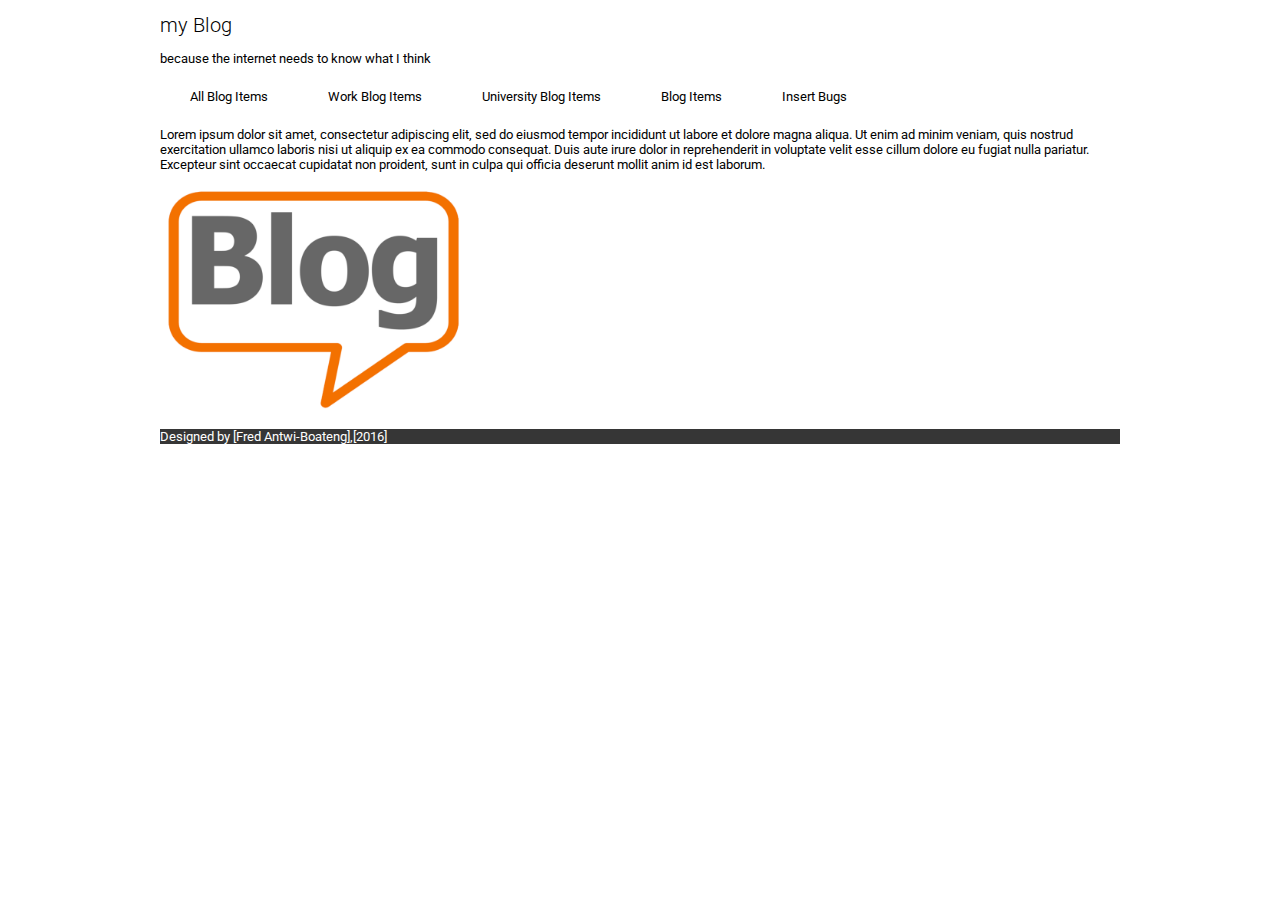
==== partone/index.html @ 72d4dcb6 "exam" ====
<!DOCTYPE html>
<html lang="en">
<head>
    <meta charset="UTF-8">
    <link type="text/css" rel="stylesheet" href="assets/style.css" />
    <link type="text/css" rel="stylesheet" href="../../CMM07AL-1312897/partone/assets/unsemantic-grid-responsive-tablet.css" />
    <link href='https://fonts.googleapis.com/css?family=Roboto:700,300,400' rel='stylesheet' type='text/css'>
    <title>myBlog</title>
</head>
<body>
<header>
    <h1>my Blog</h1>
    <p>because the internet needs to know what I think</p>
</header>
<nav>
    <ul>
        <li><a href="blog.html">All Blog Items</a> </li>
        <li><a href="blog.html">Work Blog Items</a> </li>
        <li><a href="blog.html">University Blog Items</a> </li>
        <li><a href="blog.html">Blog Items</a> </li>
        <li><a href="add.html">Insert Bugs</a> </li>
    </ul>
</nav>
<main class="grid-container">
    <section class="grid-66 mobile-grid-33">
        <p>
            Lorem ipsum dolor sit amet, consectetur adipiscing elit, sed do
            eiusmod tempor incididunt ut labore et dolore magna aliqua. Ut
            enim ad minim veniam, quis nostrud exercitation ullamco laboris
            nisi ut aliquip ex ea commodo consequat. Duis aute irure dolor in
            reprehenderit in voluptate velit esse cillum dolore eu fugiat nulla
            pariatur. Excepteur sint occaecat cupidatat non proident, sunt in culpa
            qui officia deserunt mollit anim id est laborum.
        </p>
    </section>
    <aside class="grid-33 mobile-grid-33">
        <img src="assets/blog.png" alt="myBlog Logo" id="bloglogo">
    </aside>
</main>
<footer>
    <p>Designed by [Fred Antwi-Boateng],[2016]</p>
</footer>
</body>
</html>
---- partone/assets/style.css ----
/*@import "templatecolours.css";*/
body{
    max-width: 960px;
    margin-left: auto;
    margin-right: auto;
}

nav>ul{
    list-style-type: none;
    margin: 0;
    padding: 0;
    overflow: hidden;
}
nav>ul>li{
    float: left;
}
nav>ul>li a{
    display: block;
    direction: ltr;
    color: #000000;
    text-align: center;
    padding: 10px 30px;
    text-decoration: none;
}
nav>ul>li a:hover{
    color: #4691A4;
    background-color: #782A7E;
}
#bloglogo{
    max-width:32%;
}
#banner{
    max-width: 960px;
}
#chris{
    max-width: 200px;
    float: left;
    padding-right: 10px;
}
h1{
    font-family:'Roboto',sans-serif;
    font-weight: 300;
}
p,h2,h3,h4,h5,a{
    font-family:'Roboto',sans-serif;
    font-weight: 400;
}
h3,h4,h5{
    font-family:'Roboto',sans-serif;
    font-weight: 700;
}

aside p,h3,h4{
    color: black;
}


aside {
    padding-right: 0px;!important;
    padding-top: -5px;!important;
}
main{
    padding-right: 0px;!important;
}

h1{
    font-size: 20px;
}
h2{
    font-size: 18px;
}
h3{
    font-size: 16px;
}
h4{
    font-size: 14px;
}
p{
    font-size: 13px;
}
a{
    font-size: 13px;
}
footer>p{
    margin-left: auto;
    margin-right: auto;
    color: white;
}
footer{
    background-color: #363636;
}
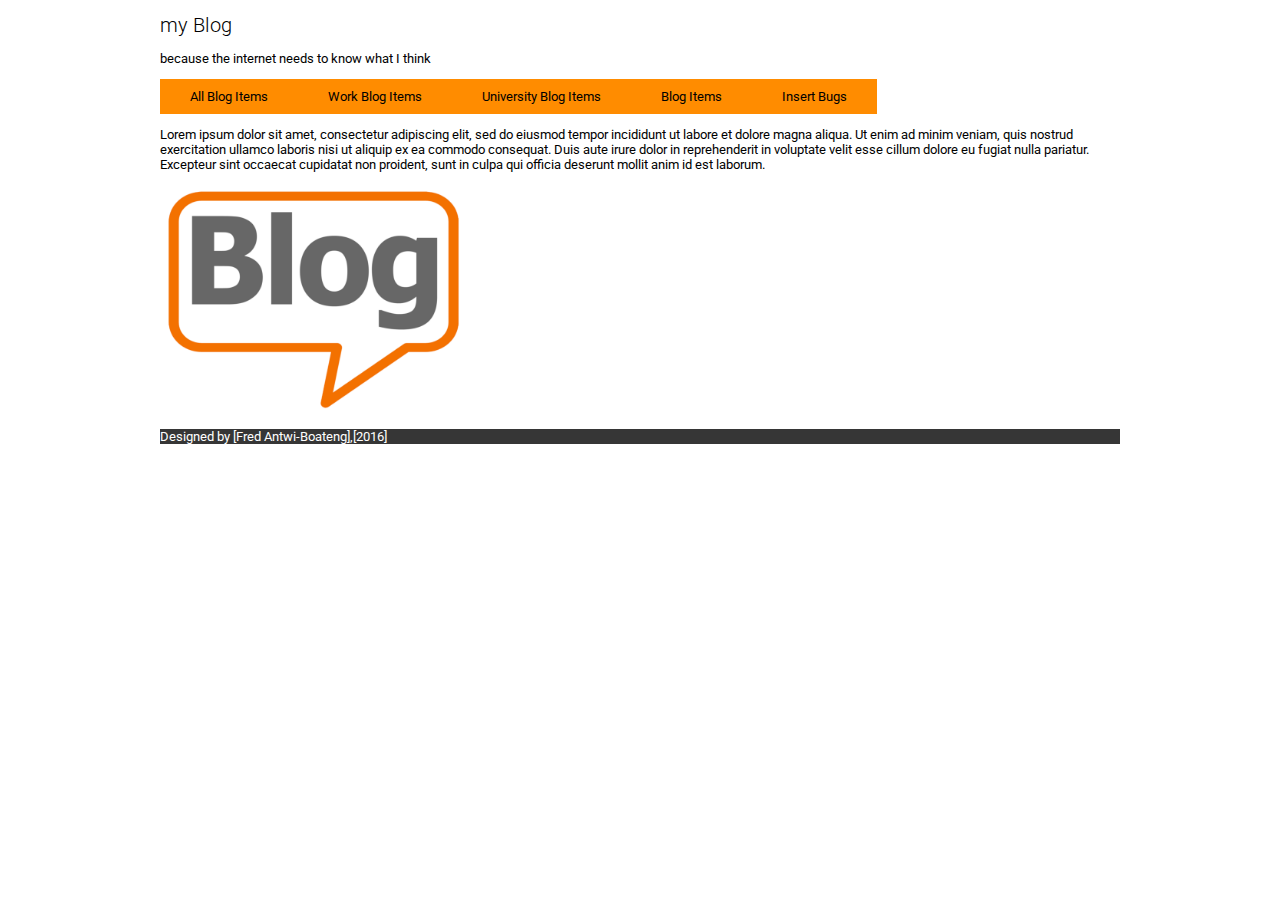
==== commit 1d35a6bb: "exam" ====
--- a/partone/index.html
+++ b/partone/index.html
@@ -22,7 +22,7 @@
     </ul>
 </nav>
 <main class="grid-container">
-    <section class="grid-66 mobile-grid-33">
+    <section class="grid-66 ">
         <p>
             Lorem ipsum dolor sit amet, consectetur adipiscing elit, sed do
             eiusmod tempor incididunt ut labore et dolore magna aliqua. Ut
@@ -33,7 +33,7 @@
             qui officia deserunt mollit anim id est laborum.
         </p>
     </section>
-    <aside class="grid-33 mobile-grid-33">
+    <aside class="grid-33">
         <img src="assets/blog.png" alt="myBlog Logo" id="bloglogo">
     </aside>
 </main>
--- a/partone/assets/style.css
+++ b/partone/assets/style.css
@@ -13,6 +13,7 @@
 }
 nav>ul>li{
     float: left;
+    background-color: darkorange;
 }
 nav>ul>li a{
     display: block;
@@ -29,14 +30,7 @@
 #bloglogo{
     max-width:32%;
 }
-#banner{
-    max-width: 960px;
-}
-#chris{
-    max-width: 200px;
-    float: left;
-    padding-right: 10px;
-}
+
 h1{
     font-family:'Roboto',sans-serif;
     font-weight: 300;
